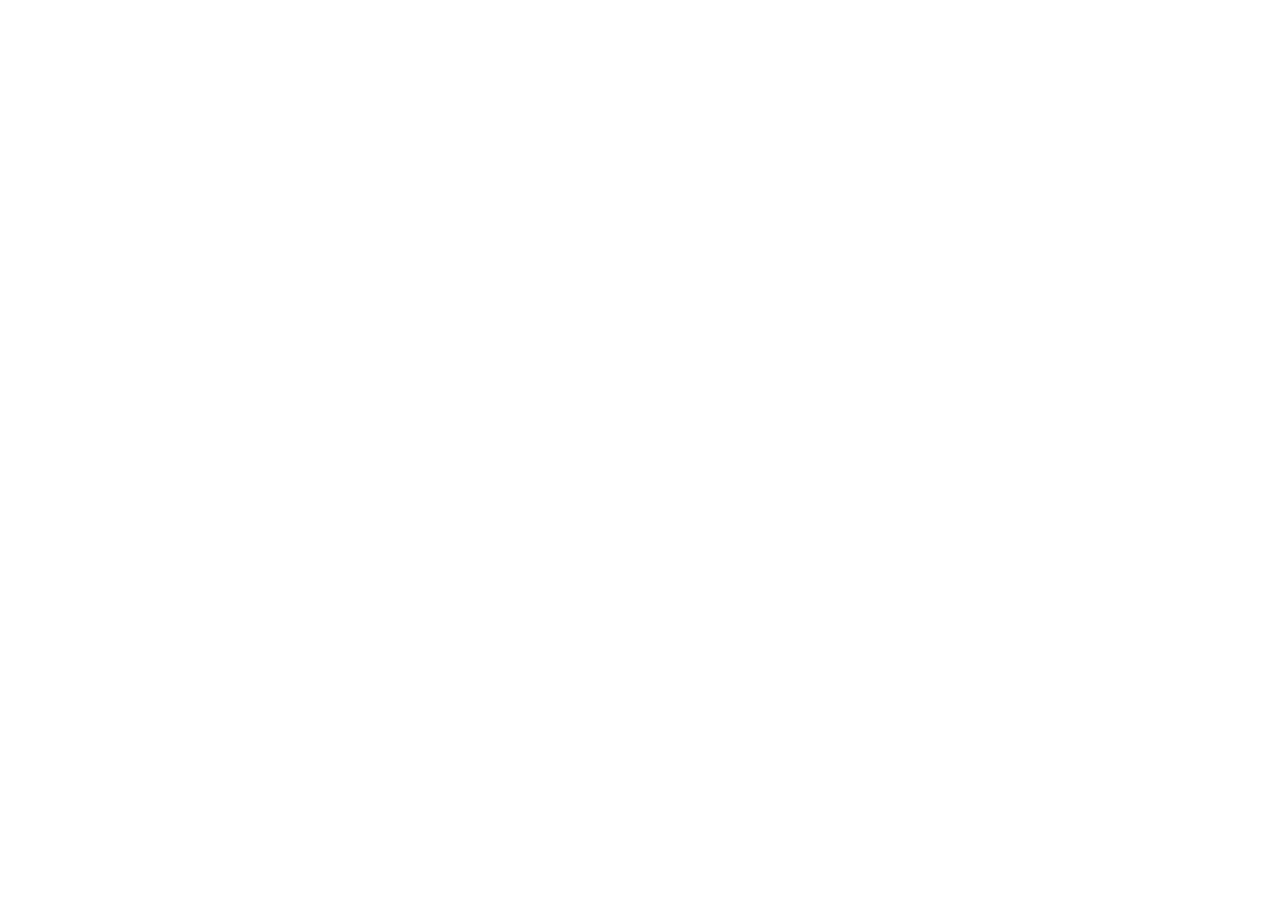
==== admin/index.html @ d97b5d8c "Create index.html" ====
<!DOCTYPE html>
<html>
  <head>
    <meta charset="utf-8" />
    <meta name="viewport" content="width=device-width, initial-scale=1.0" />
    <title>Store Admin Dashboard</title>
    <script src="https://identity.netlify.com/v1/netlify-identity-widget.js"></script>
  </head>
  <body>
    <script src="https://unpkg.com/decap-cms@^3.0.0/dist/decap-cms.js"></script>
  </body>
</html>
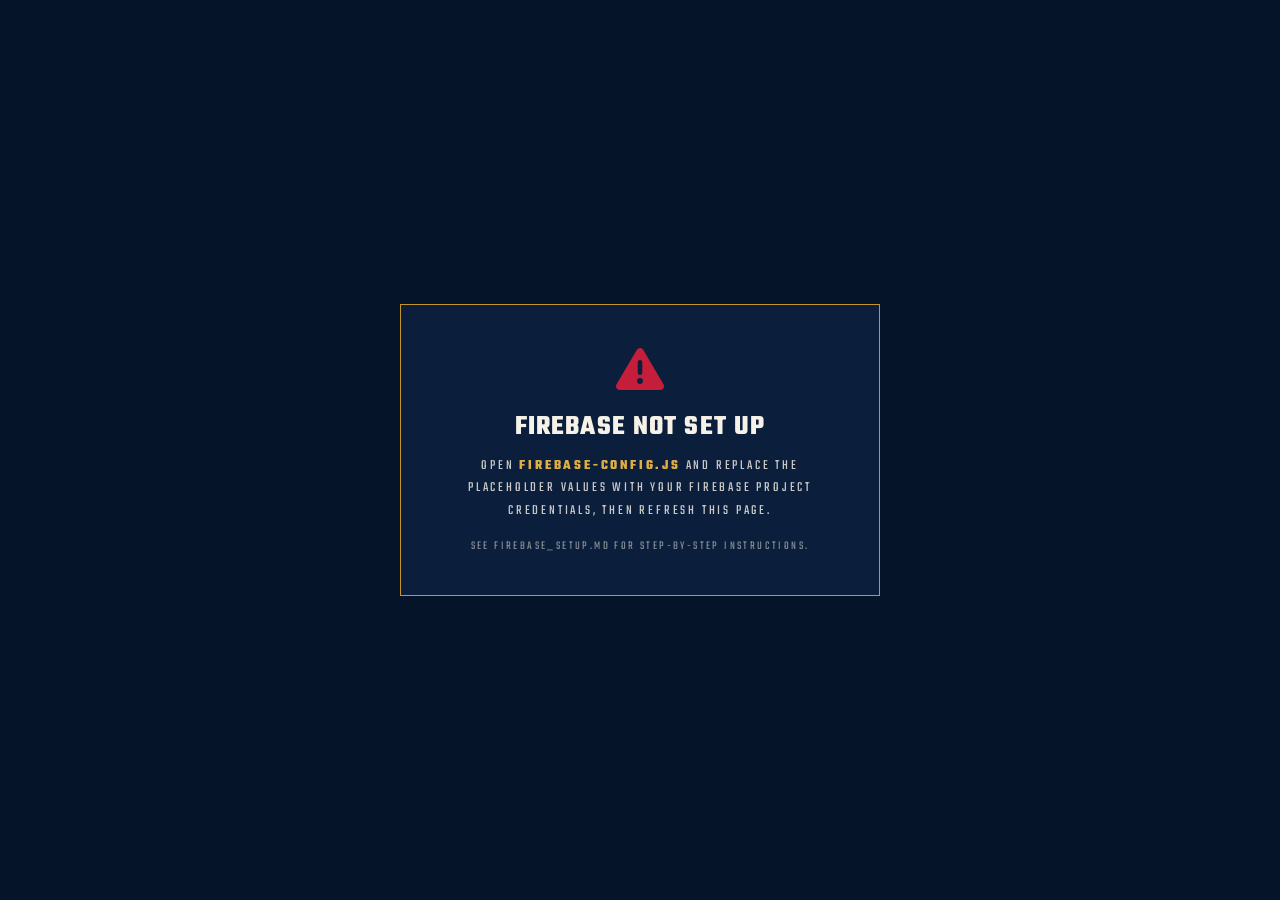
==== commit e3967bd3: "Update index.html updated with firestore admin pannel" ====
--- a/admin/index.html
+++ b/admin/index.html
@@ -1,12 +1,939 @@
 <!DOCTYPE html>
-<html>
-  <head>
-    <meta charset="utf-8" />
-    <meta name="viewport" content="width=device-width, initial-scale=1.0" />
-    <title>Store Admin Dashboard</title>
-    <script src="https://identity.netlify.com/v1/netlify-identity-widget.js"></script>
-  </head>
-  <body>
-    <script src="https://unpkg.com/decap-cms@^3.0.0/dist/decap-cms.js"></script>
-  </body>
+<html lang="en">
+<head>
+  <meta charset="UTF-8">
+  <meta name="viewport" content="width=device-width, initial-scale=1.0">
+  <title>Dyed For America — Admin</title>
+  <link href="https://fonts.googleapis.com/css2?family=Teko:wght@600;700&family=DM+Sans:wght@400;500;700&display=swap" rel="stylesheet">
+  <link rel="stylesheet" href="https://cdnjs.cloudflare.com/ajax/libs/font-awesome/6.5.1/css/all.min.css">
+  <style>
+    /* ── Reset & Tokens ─────────────────────────────────────── */
+    *, *::before, *::after { box-sizing: border-box; margin: 0; padding: 0; }
+    :root {
+      --navy:    #0B1F3D;
+      --navy-d:  #061429;
+      --red:     #C41E3A;
+      --gold:    #C8922A;
+      --gold-l:  #E0AE45;
+      --cream:   #F7F2E8;
+      --bg:      #EDEAE2;
+      --white:   #FFFFFF;
+      --border:  #D9D3C8;
+      --muted:   #6B7280;
+      --success: #16A34A;
+      --ease:    cubic-bezier(0.22,1,0.36,1);
+      --radius:  6px;
+      --shadow:  0 4px 20px rgba(11,31,61,0.12);
+    }
+    body {
+      font-family: 'DM Sans', sans-serif;
+      background: var(--bg);
+      color: var(--navy);
+      min-height: 100vh;
+      -webkit-font-smoothing: antialiased;
+    }
+    h1,h2,h3 { font-family: 'Teko', sans-serif; font-weight: 700; text-transform: uppercase; letter-spacing: 0.04em; line-height: 1; }
+    input, textarea, select, button { font-family: inherit; }
+    img { display: block; max-width: 100%; }
+    a { color: inherit; text-decoration: none; }
+ 
+    /* ── Utilities ───────────────────────────────────────────── */
+    .hidden { display: none !important; }
+    .visually-hidden { position: absolute; width: 1px; height: 1px; overflow: hidden; clip: rect(0,0,0,0); }
+ 
+    /* ── Loading Overlay ─────────────────────────────────────── */
+    #loading-overlay {
+      position: fixed; inset: 0; background: var(--navy-d);
+      display: flex; flex-direction: column; align-items: center; justify-content: center;
+      gap: 20px; z-index: 9999; transition: opacity 0.4s ease;
+    }
+    #loading-overlay.fade-out { opacity: 0; pointer-events: none; }
+    .spinner {
+      width: 44px; height: 44px; border: 3px solid rgba(200,146,42,0.3);
+      border-top-color: var(--gold); border-radius: 50%;
+      animation: spin 0.8s linear infinite;
+    }
+    @keyframes spin { to { transform: rotate(360deg); } }
+    #loading-overlay p { color: var(--gold); font-family: 'Teko', sans-serif; font-size: 18px; letter-spacing: 0.2em; text-transform: uppercase; }
+ 
+    /* ── Login Screen ────────────────────────────────────────── */
+    #login-screen {
+      min-height: 100vh; display: flex; align-items: center; justify-content: center;
+      background: var(--navy-d); padding: 24px;
+    }
+    .login-box {
+      width: 100%; max-width: 420px;
+      background: var(--navy); border: 1px solid rgba(200,146,42,0.25);
+      padding: 48px 40px; box-shadow: var(--shadow);
+    }
+    .login-logo {
+      width: 80px; height: 80px; border-radius: 50%; background: var(--cream);
+      border: 2px solid var(--gold); overflow: hidden; margin: 0 auto 24px;
+    }
+    .login-logo img { width: 100%; height: 100%; object-fit: cover; }
+    .login-box h1 { font-size: 32px; color: var(--cream); text-align: center; margin-bottom: 8px; }
+    .login-box p.subtitle { font-size: 13px; color: var(--gold-l); text-align: center; letter-spacing: 0.16em; text-transform: uppercase; margin-bottom: 36px; font-family: 'Teko', sans-serif; }
+    .login-field { margin-bottom: 18px; }
+    .login-field label { display: block; font-size: 11px; font-weight: 700; letter-spacing: 0.22em; text-transform: uppercase; color: var(--gold-l); margin-bottom: 8px; }
+    .login-field input {
+      width: 100%; padding: 13px 15px; background: rgba(247,242,232,0.05);
+      border: 1px solid rgba(200,146,42,0.25); color: var(--cream);
+      font-size: 15px; transition: border-color 0.2s;
+    }
+    .login-field input:focus { outline: none; border-color: var(--gold); background: rgba(247,242,232,0.08); }
+    .login-field input::placeholder { color: rgba(247,242,232,0.35); }
+    #login-error {
+      background: rgba(196,30,58,0.15); border: 1px solid var(--red);
+      color: #fca5a5; padding: 10px 14px; font-size: 13px;
+      margin-bottom: 18px; display: none;
+    }
+    .btn-login {
+      width: 100%; padding: 15px; background: var(--red); color: var(--cream);
+      font-family: 'Teko', sans-serif; font-size: 18px; font-weight: 700;
+      letter-spacing: 0.2em; text-transform: uppercase; border: none; cursor: pointer;
+      transition: background 0.2s var(--ease); display: flex; align-items: center; justify-content: center; gap: 10px;
+    }
+    .btn-login:hover { background: var(--gold); color: var(--navy); }
+    .btn-login:disabled { background: var(--muted); cursor: not-allowed; }
+ 
+    /* ── Admin Header ────────────────────────────────────────── */
+    .admin-header {
+      position: sticky; top: 0; z-index: 100;
+      background: var(--navy); border-bottom: 2px solid var(--gold);
+      padding: 0 24px; height: 64px;
+      display: flex; align-items: center; justify-content: space-between;
+      box-shadow: 0 2px 16px rgba(0,0,0,0.25);
+    }
+    .header-brand { display: flex; align-items: center; gap: 14px; }
+    .header-logo { width: 40px; height: 40px; border-radius: 50%; background: var(--cream); border: 1px solid var(--gold); overflow: hidden; flex-shrink: 0; }
+    .header-logo img { width: 100%; height: 100%; object-fit: cover; }
+    .header-wordmark { font-family: 'Teko', sans-serif; font-size: 20px; color: var(--cream); line-height: 1; }
+    .header-wordmark .gold { color: var(--gold); }
+    .header-badge { font-size: 10px; color: var(--gold-l); letter-spacing: 0.2em; text-transform: uppercase; margin-top: 3px; }
+    .header-right { display: flex; align-items: center; gap: 16px; }
+    #user-email { font-size: 13px; color: rgba(247,242,232,0.6); display: none; }
+    @media(min-width:600px) { #user-email { display: block; } }
+    .btn-logout {
+      padding: 8px 16px; background: transparent; border: 1px solid rgba(200,146,42,0.4);
+      color: var(--gold); font-family: 'Teko', sans-serif; font-size: 14px;
+      letter-spacing: 0.14em; text-transform: uppercase; cursor: pointer; display: flex; align-items: center; gap: 8px;
+      transition: all 0.2s;
+    }
+    .btn-logout:hover { background: rgba(200,146,42,0.12); border-color: var(--gold); }
+ 
+    /* ── Main Layout ─────────────────────────────────────────── */
+    .admin-main {
+      max-width: 1400px; margin: 0 auto; padding: 28px 20px;
+      display: grid; grid-template-columns: 420px 1fr; gap: 24px; align-items: start;
+    }
+    @media(max-width:1000px) { .admin-main { grid-template-columns: 1fr; } }
+ 
+    /* ── Panel (shared card style) ───────────────────────────── */
+    .panel {
+      background: var(--white); border: 1px solid var(--border);
+      box-shadow: var(--shadow);
+    }
+    .panel-header {
+      padding: 20px 24px 16px; border-bottom: 1px solid var(--border);
+      display: flex; align-items: center; justify-content: space-between; gap: 12px;
+    }
+    .panel-header h2 { font-size: 22px; color: var(--navy); }
+    .panel-body { padding: 24px; }
+ 
+    /* ── Image Upload Zone ───────────────────────────────────── */
+    .upload-zone {
+      border: 2px dashed var(--border); background: var(--bg);
+      position: relative; cursor: pointer; margin-bottom: 20px;
+      transition: border-color 0.2s, background 0.2s; min-height: 180px;
+      display: flex; align-items: center; justify-content: center;
+      overflow: hidden;
+    }
+    .upload-zone:hover, .upload-zone.dragover { border-color: var(--gold); background: rgba(200,146,42,0.04); }
+    .upload-zone.has-image { border-style: solid; border-color: var(--gold); min-height: 220px; }
+    #img-input { position: absolute; inset: 0; opacity: 0; cursor: pointer; width: 100%; height: 100%; }
+    .upload-prompt { text-align: center; padding: 32px 20px; pointer-events: none; }
+    .upload-prompt i { font-size: 36px; color: var(--gold); margin-bottom: 12px; display: block; }
+    .upload-prompt .up-title { font-family: 'Teko', sans-serif; font-size: 18px; color: var(--navy); letter-spacing: 0.08em; text-transform: uppercase; margin-bottom: 6px; }
+    .upload-prompt .up-sub { font-size: 12px; color: var(--muted); }
+    #img-preview { width: 100%; height: 220px; object-fit: cover; display: none; }
+    .img-overlay {
+      position: absolute; bottom: 0; left: 0; right: 0;
+      background: rgba(11,31,61,0.75); color: var(--cream);
+      font-size: 12px; letter-spacing: 0.12em; text-transform: uppercase;
+      padding: 8px; text-align: center; display: none;
+      font-family: 'Teko', sans-serif;
+    }
+    .upload-zone.has-image .img-overlay { display: block; }
+ 
+    /* ── Product Form ────────────────────────────────────────── */
+    .form-grid { display: grid; grid-template-columns: 1fr 1fr; gap: 14px; margin-bottom: 14px; }
+    @media(max-width:480px) { .form-grid { grid-template-columns: 1fr; } }
+    .fg { display: flex; flex-direction: column; gap: 6px; margin-bottom: 14px; }
+    .fg:last-child { margin-bottom: 0; }
+    .form-grid .fg { margin-bottom: 0; }
+    .fg label {
+      font-size: 11px; font-weight: 700; letter-spacing: 0.22em;
+      text-transform: uppercase; color: var(--navy); opacity: 0.7;
+    }
+    .fg input, .fg textarea, .fg select {
+      padding: 10px 12px; border: 1px solid var(--border); background: var(--white);
+      color: var(--navy); font-size: 14px; border-radius: var(--radius);
+      transition: border-color 0.2s, box-shadow 0.2s; width: 100%;
+    }
+    .fg input:focus, .fg textarea:focus, .fg select:focus {
+      outline: none; border-color: var(--gold); box-shadow: 0 0 0 3px rgba(200,146,42,0.12);
+    }
+    .fg textarea { resize: vertical; min-height: 80px; }
+    .fg .hint { font-size: 11px; color: var(--muted); margin-top: 3px; }
+ 
+    /* Status Toggle */
+    .status-row { display: flex; gap: 10px; }
+    .status-btn {
+      flex: 1; padding: 10px 8px; border: 2px solid var(--border); background: var(--white);
+      font-family: 'Teko', sans-serif; font-size: 15px; font-weight: 700;
+      letter-spacing: 0.12em; text-transform: uppercase; cursor: pointer;
+      transition: all 0.2s; border-radius: var(--radius); color: var(--muted);
+    }
+    .status-btn.active[data-val="available"] { background: var(--success); border-color: var(--success); color: #fff; }
+    .status-btn.active[data-val="sold_out"]  { background: var(--red);     border-color: var(--red);     color: #fff; }
+ 
+    /* Form Actions */
+    .form-actions { display: flex; gap: 12px; margin-top: 20px; }
+    .btn-primary {
+      flex: 1; padding: 13px 20px; background: var(--red); color: var(--cream);
+      font-family: 'Teko', sans-serif; font-size: 17px; font-weight: 700;
+      letter-spacing: 0.18em; text-transform: uppercase; border: none; cursor: pointer;
+      transition: background 0.2s var(--ease); display: flex; align-items: center; justify-content: center; gap: 10px;
+      border-radius: var(--radius);
+    }
+    .btn-primary:hover:not(:disabled) { background: var(--navy); }
+    .btn-primary:disabled { background: var(--muted); cursor: not-allowed; }
+    .btn-secondary {
+      padding: 13px 20px; background: transparent; border: 2px solid var(--border);
+      color: var(--navy); font-family: 'Teko', sans-serif; font-size: 17px; font-weight: 700;
+      letter-spacing: 0.14em; text-transform: uppercase; cursor: pointer;
+      transition: all 0.2s; border-radius: var(--radius);
+    }
+    .btn-secondary:hover { border-color: var(--navy); background: var(--bg); }
+    .upload-progress {
+      height: 3px; background: var(--border); margin-top: -20px; margin-bottom: 20px; display: none;
+    }
+    .upload-progress-bar { height: 100%; width: 0; background: var(--gold); transition: width 0.3s ease; }
+ 
+    /* ── Inventory Panel ─────────────────────────────────────── */
+    .count-badge {
+      background: var(--navy); color: var(--gold); padding: 4px 12px;
+      font-family: 'Teko', sans-serif; font-size: 14px; letter-spacing: 0.14em;
+      text-transform: uppercase; border-radius: 20px; white-space: nowrap;
+    }
+    .inventory-search {
+      padding: 16px 20px; border-bottom: 1px solid var(--border);
+    }
+    .inventory-search input {
+      width: 100%; padding: 9px 14px 9px 36px; border: 1px solid var(--border);
+      background: var(--bg); font-size: 14px; border-radius: var(--radius);
+      background-image: url("data:image/svg+xml,%3Csvg xmlns='http://www.w3.org/2000/svg' width='14' height='14' viewBox='0 0 24 24' fill='none' stroke='%236B7280' stroke-width='2'%3E%3Ccircle cx='11' cy='11' r='8'%3E%3C/circle%3E%3Cpath d='m21 21-4.35-4.35'%3E%3C/path%3E%3C/svg%3E");
+      background-repeat: no-repeat; background-position: 12px center;
+    }
+    .inventory-search input:focus { outline: none; border-color: var(--gold); }
+ 
+    /* Product list items */
+    #product-list { max-height: calc(100vh - 200px); overflow-y: auto; }
+    .inv-empty { padding: 40px 24px; text-align: center; color: var(--muted); font-size: 14px; }
+    .inv-item {
+      display: grid; grid-template-columns: 70px 1fr auto;
+      gap: 14px; align-items: center;
+      padding: 14px 20px; border-bottom: 1px solid var(--border);
+      transition: background 0.15s;
+    }
+    .inv-item:last-child { border-bottom: none; }
+    .inv-item:hover { background: var(--bg); }
+    .inv-thumb {
+      width: 70px; height: 70px; object-fit: cover;
+      border: 1px solid var(--border); border-radius: 4px; background: var(--bg);
+    }
+    .inv-info {}
+    .inv-name { font-family: 'Teko', sans-serif; font-size: 17px; color: var(--navy); line-height: 1; margin-bottom: 4px; text-transform: uppercase; }
+    .inv-meta { display: flex; gap: 8px; align-items: center; flex-wrap: wrap; margin-top: 4px; }
+    .inv-price { font-weight: 700; font-size: 14px; color: var(--navy); }
+    .badge {
+      font-size: 10px; font-weight: 700; letter-spacing: 0.14em;
+      text-transform: uppercase; padding: 2px 8px; border-radius: 20px;
+    }
+    .badge-cat  { background: rgba(11,31,61,0.08); color: var(--navy); }
+    .badge-avail{ background: rgba(22,163,74,0.12); color: var(--success); }
+    .badge-sold { background: rgba(196,30,58,0.12); color: var(--red); }
+    .badge-size { background: rgba(200,146,42,0.15); color: #92621a; }
+    .inv-actions { display: flex; flex-direction: column; gap: 8px; }
+    .btn-edit, .btn-delete {
+      padding: 7px 14px; font-family: 'Teko', sans-serif; font-size: 13px;
+      font-weight: 700; letter-spacing: 0.12em; text-transform: uppercase;
+      cursor: pointer; border-radius: 4px; border: none; transition: all 0.2s;
+      white-space: nowrap;
+    }
+    .btn-edit   { background: var(--navy); color: var(--cream); }
+    .btn-edit:hover   { background: var(--gold); color: var(--navy); }
+    .btn-delete { background: transparent; border: 1px solid var(--border); color: var(--muted); }
+    .btn-delete:hover { background: var(--red); border-color: var(--red); color: #fff; }
+ 
+    /* ── Toast ───────────────────────────────────────────────── */
+    #toast {
+      position: fixed; bottom: 28px; right: 28px; z-index: 9998;
+      background: var(--navy); color: var(--cream);
+      padding: 16px 20px; border-left: 4px solid var(--gold);
+      box-shadow: 0 8px 32px rgba(0,0,0,0.3);
+      display: flex; align-items: center; gap: 14px; max-width: 360px;
+      transform: translateX(120%); transition: transform 0.4s var(--ease);
+    }
+    #toast.show { transform: translateX(0); }
+    #toast.success { border-color: var(--success); }
+    #toast.error   { border-color: var(--red); }
+    #toast i { font-size: 18px; flex-shrink: 0; }
+    #toast.success i { color: var(--success); }
+    #toast.error   i { color: var(--red); }
+    #toast p { font-size: 13px; line-height: 1.4; }
+ 
+    /* ── Confirm Dialog ──────────────────────────────────────── */
+    #confirm-overlay {
+      position: fixed; inset: 0; background: rgba(6,20,41,0.7);
+      display: flex; align-items: center; justify-content: center;
+      z-index: 9000; padding: 24px;
+    }
+    .confirm-box {
+      background: var(--white); padding: 36px; max-width: 400px; width: 100%;
+      box-shadow: 0 24px 64px rgba(0,0,0,0.3); text-align: center;
+    }
+    .confirm-box i { font-size: 40px; color: var(--red); margin-bottom: 16px; display: block; }
+    .confirm-box h3 { font-size: 24px; margin-bottom: 10px; }
+    .confirm-box p { font-size: 14px; color: var(--muted); margin-bottom: 28px; line-height: 1.5; }
+    .confirm-btns { display: flex; gap: 12px; justify-content: center; }
+    .btn-confirm-del {
+      padding: 12px 28px; background: var(--red); color: #fff;
+      font-family: 'Teko', sans-serif; font-size: 16px; letter-spacing: 0.14em;
+      text-transform: uppercase; border: none; cursor: pointer; border-radius: 4px;
+    }
+    .btn-confirm-del:hover { background: #a01a30; }
+    .btn-confirm-cancel {
+      padding: 12px 28px; background: transparent; border: 2px solid var(--border);
+      font-family: 'Teko', sans-serif; font-size: 16px; letter-spacing: 0.14em;
+      text-transform: uppercase; cursor: pointer; border-radius: 4px;
+    }
+    .btn-confirm-cancel:hover { border-color: var(--navy); }
+ 
+    /* ── Responsive tweaks ───────────────────────────────────── */
+    @media(max-width:600px) {
+      .admin-header { padding: 0 16px; }
+      .panel-body { padding: 18px; }
+      .inv-item { grid-template-columns: 56px 1fr; }
+      .inv-actions { flex-direction: row; grid-column: 1 / -1; }
+      #toast { bottom: 16px; right: 16px; left: 16px; max-width: none; }
+    }
+  </style>
+</head>
+<body>
+ 
+<!-- ── Loading overlay (shown on first paint) ────────────────── -->
+<div id="loading-overlay">
+  <div class="spinner"></div>
+  <p>Loading Admin…</p>
+</div>
+ 
+<!-- ── Login Screen ───────────────────────────────────────────── -->
+<div id="login-screen" class="hidden">
+  <div class="login-box">
+    <div class="login-logo"><img src="../Logo.png" alt="Logo" onerror="this.style.display='none'"></div>
+    <h1>Admin Login</h1>
+    <p class="subtitle">Dyed For America</p>
+    <div id="login-error"></div>
+    <div class="login-field">
+      <label for="email-in">Email Address</label>
+      <input type="email" id="email-in" autocomplete="username" placeholder="you@example.com">
+    </div>
+    <div class="login-field">
+      <label for="pass-in">Password</label>
+      <input type="password" id="pass-in" autocomplete="current-password" placeholder="••••••••">
+    </div>
+    <button class="btn-login" id="login-btn">
+      <i class="fas fa-lock-open"></i> Sign In
+    </button>
+  </div>
+</div>
+ 
+<!-- ── Dashboard ─────────────────────────────────────────────── -->
+<div id="dashboard" class="hidden">
+ 
+  <header class="admin-header">
+    <div class="header-brand">
+      <div class="header-logo"><img src="../Logo.png" alt="Logo" onerror="this.style.display='none'"></div>
+      <div>
+        <div class="header-wordmark">Dyed <span class="gold">/</span> For <span class="gold">/</span> America</div>
+        <div class="header-badge">Admin Dashboard</div>
+      </div>
+    </div>
+    <div class="header-right">
+      <span id="user-email"></span>
+      <button class="btn-logout" id="logout-btn"><i class="fas fa-sign-out-alt"></i> Sign Out</button>
+    </div>
+  </header>
+ 
+  <main class="admin-main">
+ 
+    <!-- LEFT: Add / Edit form ─────────────────────────────────── -->
+    <div class="panel form-panel">
+      <div class="panel-header">
+        <h2 id="form-title">Add New Product</h2>
+      </div>
+      <div class="panel-body">
+ 
+        <!-- Image Upload -->
+        <div class="upload-zone" id="upload-zone">
+          <input type="file" id="img-input" accept="image/*" aria-label="Upload product photo">
+          <div class="upload-prompt" id="upload-prompt">
+            <i class="fas fa-camera"></i>
+            <div class="up-title">Click to Upload Photo</div>
+            <div class="up-sub">JPG, PNG, WEBP — any size</div>
+          </div>
+          <img id="img-preview" alt="Preview" src="">
+          <div class="img-overlay"><i class="fas fa-sync-alt"></i> Click to Change Photo</div>
+        </div>
+ 
+        <!-- Upload progress -->
+        <div class="upload-progress" id="upload-progress">
+          <div class="upload-progress-bar" id="progress-bar"></div>
+        </div>
+ 
+        <form id="product-form" novalidate>
+          <div class="form-grid">
+            <div class="fg">
+              <label for="f-name">Product Name *</label>
+              <input id="f-name" type="text" placeholder="e.g. Electric Peace Mandala" required>
+            </div>
+            <div class="fg">
+              <label for="f-price">Price ($) *</label>
+              <input id="f-price" type="number" min="0" step="0.01" placeholder="25" required>
+            </div>
+            <div class="fg">
+              <label for="f-size">Size</label>
+              <input id="f-size" type="text" placeholder="S / M / L / XL / OS / Queen">
+            </div>
+            <div class="fg">
+              <label for="f-cat">Category *</label>
+              <select id="f-cat">
+                <option value="shirt">👕 T-Shirt</option>
+                <option value="pants">👖 Pants</option>
+                <option value="hoodie">🧥 Hoodie</option>
+                <option value="tapestry">🎨 Tapestry</option>
+                <option value="socks">🧦 Socks</option>
+                <option value="bedding">🛏️ Bedding</option>
+              </select>
+            </div>
+          </div>
+ 
+          <div class="fg">
+            <label for="f-desc">Description</label>
+            <textarea id="f-desc" placeholder="Describe this piece — the colors, pattern, feel…"></textarea>
+          </div>
+ 
+          <div class="fg">
+            <label for="f-link">Stripe Checkout Link *</label>
+            <input id="f-link" type="url" placeholder="https://buy.stripe.com/…">
+            <span class="hint">Paste the link from your Stripe payment link dashboard</span>
+          </div>
+ 
+          <div class="fg">
+            <label>Status</label>
+            <div class="status-row">
+              <button type="button" class="status-btn active" data-val="available" id="s-avail">
+                <i class="fas fa-check-circle"></i> Available
+              </button>
+              <button type="button" class="status-btn" data-val="sold_out" id="s-sold">
+                <i class="fas fa-times-circle"></i> Sold Out
+              </button>
+            </div>
+          </div>
+ 
+          <div class="form-actions">
+            <button type="submit" class="btn-primary" id="submit-btn">
+              <i class="fas fa-plus-circle"></i>
+              <span id="submit-label">Add Product</span>
+            </button>
+            <button type="button" class="btn-secondary hidden" id="cancel-btn">Cancel</button>
+          </div>
+ 
+        </form>
+      </div>
+    </div>
+ 
+    <!-- RIGHT: Inventory list ────────────────────────────────── -->
+    <div class="panel inventory-panel">
+      <div class="panel-header">
+        <h2>Current Inventory</h2>
+        <span class="count-badge" id="count-badge">0 items</span>
+      </div>
+      <div class="inventory-search">
+        <input type="search" id="inv-search" placeholder="Search by name or category…">
+      </div>
+      <div id="product-list">
+        <p class="inv-empty"><i class="fas fa-spinner fa-spin"></i> Loading…</p>
+      </div>
+    </div>
+ 
+  </main>
+</div>
+ 
+<!-- ── Delete Confirm Dialog ─────────────────────────────────── -->
+<div id="confirm-overlay" class="hidden">
+  <div class="confirm-box">
+    <i class="fas fa-trash-alt"></i>
+    <h3>Delete This Item?</h3>
+    <p>This permanently removes the product from your store. The photo will also be deleted. This cannot be undone.</p>
+    <div class="confirm-btns">
+      <button class="btn-confirm-del"    id="confirm-yes">Yes, Delete It</button>
+      <button class="btn-confirm-cancel" id="confirm-no">Keep It</button>
+    </div>
+  </div>
+</div>
+ 
+<!-- ── Toast ─────────────────────────────────────────────────── -->
+<div id="toast">
+  <i id="toast-icon"></i>
+  <p id="toast-msg"></p>
+</div>
+ 
+<!-- ── Firebase SDK (compat) ─────────────────────────────────── -->
+<script src="https://www.gstatic.com/firebasejs/10.12.0/firebase-app-compat.js"></script>
+<script src="https://www.gstatic.com/firebasejs/10.12.0/firebase-auth-compat.js"></script>
+<script src="https://www.gstatic.com/firebasejs/10.12.0/firebase-firestore-compat.js"></script>
+<script src="https://www.gstatic.com/firebasejs/10.12.0/firebase-storage-compat.js"></script>
+<script src="../firebase-config.js"></script>
+ 
+<script>
+/* ══════════════════════════════════════════════════════════════
+   Dyed For America — Admin Panel Logic
+   ══════════════════════════════════════════════════════════════ */
+ 
+// ── Guard: check firebase config ────────────────────────────────
+if (!window.firebaseReady || !window.auth) {
+  document.getElementById("loading-overlay").innerHTML = `
+    <div style="max-width:480px;padding:40px;background:#0B1F3D;border:1px solid #C8922A;text-align:center;color:#F7F2E8">
+      <i class="fas fa-exclamation-triangle" style="font-size:48px;color:#C41E3A;margin-bottom:20px;display:block"></i>
+      <h2 style="font-family:Teko,sans-serif;font-size:28px;margin-bottom:14px;text-transform:uppercase">Firebase Not Set Up</h2>
+      <p style="font-size:14px;line-height:1.6;color:rgba(247,242,232,.8)">
+        Open <strong style="color:#E0AE45">firebase-config.js</strong> and replace the placeholder values with your Firebase project credentials, then refresh this page.
+      </p>
+      <p style="margin-top:16px;font-size:12px;color:rgba(247,242,232,.5)">See FIREBASE_SETUP.md for step-by-step instructions.</p>
+    </div>`;
+}
+ 
+// ── State ────────────────────────────────────────────────────────
+let editingId        = null;   // Firestore doc ID when editing
+let editingImgUrl    = null;   // existing img URL when editing
+let selectedFile     = null;   // File object for new upload
+let selectedStatus   = "available";
+let allInventory     = [];     // full unfiltered product list
+let deleteTarget     = null;   // { id, imgUrl } waiting for confirm
+ 
+const db      = window.db;
+const auth    = window.auth;
+const storage = window.storage;
+ 
+// ── DOM refs ─────────────────────────────────────────────────────
+const $ = id => document.getElementById(id);
+const loginScreen   = $("login-screen");
+const dashboard     = $("dashboard");
+const loadingOl     = $("loading-overlay");
+ 
+const emailIn       = $("email-in");
+const passIn        = $("pass-in");
+const loginBtn      = $("login-btn");
+const loginError    = $("login-error");
+ 
+const formTitle     = $("form-title");
+const productForm   = $("product-form");
+const submitBtn     = $("submit-btn");
+const submitLabel   = $("submit-label");
+const cancelBtn     = $("cancel-btn");
+ 
+const uploadZone    = $("upload-zone");
+const imgInput      = $("img-input");
+const imgPreview    = $("img-preview");
+const uploadPrompt  = $("upload-prompt");
+const uploadProgress= $("upload-progress");
+const progressBar   = $("progress-bar");
+ 
+const productList   = $("product-list");
+const countBadge    = $("count-badge");
+const invSearch     = $("inv-search");
+ 
+const confirmOverlay= $("confirm-overlay");
+const confirmYes    = $("confirm-yes");
+const confirmNo     = $("confirm-no");
+ 
+const toast         = $("toast");
+const toastIcon     = $("toast-icon");
+const toastMsg      = $("toast-msg");
+ 
+// ── Toast ────────────────────────────────────────────────────────
+let toastTimer;
+function showToast(msg, type = "success") {
+  toastMsg.textContent = msg;
+  toastIcon.className  = type === "success" ? "fas fa-check-circle" : "fas fa-exclamation-circle";
+  toast.className      = `show ${type}`;
+  clearTimeout(toastTimer);
+  toastTimer = setTimeout(() => { toast.className = ""; }, 3800);
+}
+ 
+// ── Auth ─────────────────────────────────────────────────────────
+auth.onAuthStateChanged(user => {
+  // Hide loading overlay
+  loadingOl.classList.add("fade-out");
+  setTimeout(() => loadingOl.classList.add("hidden"), 500);
+ 
+  if (user) {
+    loginScreen.classList.add("hidden");
+    dashboard.classList.remove("hidden");
+    $("user-email").textContent = user.email;
+    loadInventory();
+  } else {
+    loginScreen.classList.remove("hidden");
+    dashboard.classList.add("hidden");
+  }
+});
+ 
+loginBtn.addEventListener("click", async () => {
+  const email = emailIn.value.trim();
+  const pass  = passIn.value;
+  if (!email || !pass) { showLoginError("Please enter your email and password."); return; }
+ 
+  loginBtn.disabled = true;
+  loginBtn.innerHTML = '<i class="fas fa-spinner fa-spin"></i> Signing in…';
+  loginError.style.display = "none";
+ 
+  try {
+    await auth.signInWithEmailAndPassword(email, pass);
+  } catch (err) {
+    showLoginError(friendlyAuthError(err.code));
+    loginBtn.disabled = false;
+    loginBtn.innerHTML = '<i class="fas fa-lock-open"></i> Sign In';
+  }
+});
+ 
+passIn.addEventListener("keydown", e => { if (e.key === "Enter") loginBtn.click(); });
+ 
+$("logout-btn").addEventListener("click", () => auth.signOut());
+ 
+function showLoginError(msg) {
+  loginError.textContent = msg;
+  loginError.style.display = "block";
+}
+function friendlyAuthError(code) {
+  const map = {
+    "auth/user-not-found":    "No account found with that email.",
+    "auth/wrong-password":    "Incorrect password. Please try again.",
+    "auth/invalid-email":     "Please enter a valid email address.",
+    "auth/too-many-requests": "Too many failed attempts. Try again later.",
+    "auth/invalid-credential":"Email or password is incorrect.",
+  };
+  return map[code] || "Sign-in failed. Please check your credentials.";
+}
+ 
+// ── Image Upload Zone ────────────────────────────────────────────
+uploadZone.addEventListener("dragover", e => { e.preventDefault(); uploadZone.classList.add("dragover"); });
+uploadZone.addEventListener("dragleave", () => uploadZone.classList.remove("dragover"));
+uploadZone.addEventListener("drop", e => {
+  e.preventDefault();
+  uploadZone.classList.remove("dragover");
+  const file = e.dataTransfer.files[0];
+  if (file && file.type.startsWith("image/")) handleFileSelected(file);
+});
+imgInput.addEventListener("change", () => {
+  if (imgInput.files[0]) handleFileSelected(imgInput.files[0]);
+});
+ 
+function handleFileSelected(file) {
+  selectedFile = file;
+  const reader = new FileReader();
+  reader.onload = e => showPreview(e.target.result);
+  reader.readAsDataURL(file);
+}
+function showPreview(src) {
+  imgPreview.src = src;
+  imgPreview.style.display = "block";
+  uploadPrompt.style.display = "none";
+  uploadZone.classList.add("has-image");
+}
+function clearPreview() {
+  imgPreview.src = "";
+  imgPreview.style.display = "none";
+  uploadPrompt.style.display = "block";
+  uploadZone.classList.remove("has-image");
+  imgInput.value = "";
+  selectedFile = null;
+}
+ 
+// ── Status Buttons ───────────────────────────────────────────────
+[$("s-avail"), $("s-sold")].forEach(btn => {
+  btn.addEventListener("click", () => {
+    [$("s-avail"), $("s-sold")].forEach(b => b.classList.remove("active"));
+    btn.classList.add("active");
+    selectedStatus = btn.dataset.val;
+  });
+});
+function setStatus(val) {
+  selectedStatus = val;
+  [$("s-avail"), $("s-sold")].forEach(b => {
+    b.classList.toggle("active", b.dataset.val === val);
+  });
+}
+ 
+// ── Form: submit ─────────────────────────────────────────────────
+productForm.addEventListener("submit", async e => {
+  e.preventDefault();
+ 
+  const name  = $("f-name").value.trim();
+  const price = $("f-price").value.trim();
+  const link  = $("f-link").value.trim();
+  const cat   = $("f-cat").value;
+ 
+  if (!name)  { showToast("Please enter a product name.", "error"); return; }
+  if (!price) { showToast("Please enter a price.", "error"); return; }
+  if (!link)  { showToast("Please paste a Stripe checkout link.", "error"); return; }
+  if (!selectedFile && !editingImgUrl) { showToast("Please upload a product photo.", "error"); return; }
+ 
+  submitBtn.disabled = true;
+  submitLabel.textContent = editingId ? "Saving…" : "Adding…";
+ 
+  try {
+    let imgUrl = editingImgUrl;
+ 
+    // Upload new image if selected
+    if (selectedFile) {
+      imgUrl = await uploadImage(selectedFile);
+    }
+ 
+    const data = {
+      name,
+      price,
+      size:   $("f-size").value.trim() || "OS",
+      cat,
+      desc:   $("f-desc").value.trim(),
+      link,
+      status: selectedStatus,
+      img:    imgUrl,
+    };
+ 
+    if (editingId) {
+      await db.collection("products").doc(editingId).update(data);
+      showToast(`"${name}" updated successfully!`);
+    } else {
+      data.createdAt = firebase.firestore.FieldValue.serverTimestamp();
+      await db.collection("products").add(data);
+      showToast(`"${name}" added to the store!`);
+    }
+ 
+    resetForm();
+    loadInventory();
+ 
+  } catch (err) {
+    console.error(err);
+    showToast("Something went wrong. Check your internet connection.", "error");
+  } finally {
+    submitBtn.disabled = false;
+    submitLabel.textContent = editingId ? "Save Changes" : "Add Product";
+  }
+});
+ 
+// ── Upload image to Firebase Storage ─────────────────────────────
+function uploadImage(file) {
+  return new Promise((resolve, reject) => {
+    const ext  = file.name.split(".").pop();
+    const path = `product-images/${Date.now()}-${Math.random().toString(36).slice(2)}.${ext}`;
+    const ref  = storage.ref(path);
+    const task = ref.put(file);
+ 
+    uploadProgress.style.display = "block";
+ 
+    task.on("state_changed",
+      snap => {
+        const pct = (snap.bytesTransferred / snap.totalBytes) * 100;
+        progressBar.style.width = pct + "%";
+      },
+      err => {
+        uploadProgress.style.display = "none";
+        reject(err);
+      },
+      async () => {
+        uploadProgress.style.display = "none";
+        progressBar.style.width = "0";
+        const url = await task.snapshot.ref.getDownloadURL();
+        resolve(url);
+      }
+    );
+  });
+}
+ 
+// ── Reset form ───────────────────────────────────────────────────
+function resetForm() {
+  editingId     = null;
+  editingImgUrl = null;
+  selectedFile  = null;
+  productForm.reset();
+  clearPreview();
+  setStatus("available");
+  formTitle.textContent      = "Add New Product";
+  submitLabel.textContent    = "Add Product";
+  submitBtn.querySelector("i").className = "fas fa-plus-circle";
+  cancelBtn.classList.add("hidden");
+}
+ 
+cancelBtn.addEventListener("click", resetForm);
+ 
+// ── Load inventory ───────────────────────────────────────────────
+async function loadInventory() {
+  productList.innerHTML = `<p class="inv-empty"><i class="fas fa-spinner fa-spin"></i> Loading…</p>`;
+  try {
+    const snap = await db.collection("products").orderBy("createdAt", "desc").get()
+      .catch(() => db.collection("products").get()); // fallback if index not built
+ 
+    allInventory = snap.docs.map(doc => ({ id: doc.id, ...doc.data() }));
+    renderInventory(allInventory);
+  } catch (err) {
+    productList.innerHTML = `<p class="inv-empty" style="color:var(--red)">
+      <i class="fas fa-exclamation-triangle"></i> Failed to load products. Check your connection.
+    </p>`;
+  }
+}
+ 
+// ── Render inventory list ────────────────────────────────────────
+function renderInventory(items) {
+  countBadge.textContent = `${items.length} item${items.length !== 1 ? "s" : ""}`;
+ 
+  if (items.length === 0) {
+    productList.innerHTML = `<p class="inv-empty">
+      <i class="fas fa-box-open"></i><br>No products yet.<br>Add your first piece above!
+    </p>`;
+    return;
+  }
+ 
+  productList.innerHTML = items.map(p => {
+    const thumb = p.img && p.img.startsWith("http")
+      ? p.img
+      : `../${p.img || ""}`;
+    const isSold = p.status === "sold_out";
+    return `
+      <div class="inv-item" data-id="${p.id}">
+        <img class="inv-thumb" src="${thumb}" alt="${p.name}"
+             onerror="this.src='data:image/svg+xml,%3Csvg xmlns=\\'http://www.w3.org/2000/svg\\' width=\\'70\\' height=\\'70\\'%3E%3Crect width=\\'70\\' height=\\'70\\' fill=\\'%23EDEAE2\\'/%3E%3Ctext x=\\'50%25\\' y=\\'55%25\\' font-size=\\'22\\' text-anchor=\\'middle\\' fill=\\'%23C8922A\\'%3E🎨%3C/text%3E%3C/svg%3E'">
+        <div class="inv-info">
+          <div class="inv-name">${p.name}</div>
+          <div class="inv-meta">
+            <span class="inv-price">$${p.price}</span>
+            <span class="badge badge-cat">${p.cat}</span>
+            ${p.size ? `<span class="badge badge-size">${p.size}</span>` : ""}
+            <span class="badge ${isSold ? "badge-sold" : "badge-avail"}">${isSold ? "Sold Out" : "Available"}</span>
+          </div>
+        </div>
+        <div class="inv-actions">
+          <button class="btn-edit"   onclick="startEdit('${p.id}')">Edit</button>
+          <button class="btn-delete" onclick="confirmDelete('${p.id}', '${(p.img || "").replace(/'/g,"\\'")}')">Delete</button>
+        </div>
+      </div>`;
+  }).join("");
+}
+ 
+// ── Search/filter ────────────────────────────────────────────────
+invSearch.addEventListener("input", () => {
+  const q = invSearch.value.toLowerCase().trim();
+  const filtered = q
+    ? allInventory.filter(p =>
+        p.name.toLowerCase().includes(q) ||
+        p.cat.toLowerCase().includes(q) ||
+        (p.desc || "").toLowerCase().includes(q)
+      )
+    : allInventory;
+  renderInventory(filtered);
+});
+ 
+// ── Edit ─────────────────────────────────────────────────────────
+async function startEdit(id) {
+  // Scroll form into view on mobile
+  document.querySelector(".form-panel").scrollIntoView({ behavior: "smooth", block: "start" });
+ 
+  // Find in local cache
+  const p = allInventory.find(x => x.id === id);
+  if (!p) { showToast("Product not found.", "error"); return; }
+ 
+  editingId     = id;
+  editingImgUrl = p.img;
+  selectedFile  = null;
+ 
+  // Populate fields
+  $("f-name").value  = p.name  || "";
+  $("f-price").value = p.price || "";
+  $("f-size").value  = p.size  || "";
+  $("f-cat").value   = p.cat   || "shirt";
+  $("f-desc").value  = p.desc  || "";
+  $("f-link").value  = p.link  || "";
+  setStatus(p.status || "available");
+ 
+  // Show existing image preview
+  if (p.img) {
+    const src = p.img.startsWith("http") ? p.img : `../${p.img}`;
+    showPreview(src);
+  } else {
+    clearPreview();
+  }
+ 
+  formTitle.textContent   = "Edit Product";
+  submitLabel.textContent = "Save Changes";
+  submitBtn.querySelector("i").className = "fas fa-save";
+  cancelBtn.classList.remove("hidden");
+}
+window.startEdit = startEdit; // expose for inline onclick
+ 
+// ── Delete ───────────────────────────────────────────────────────
+function confirmDelete(id, imgUrl) {
+  deleteTarget = { id, imgUrl };
+  confirmOverlay.classList.remove("hidden");
+}
+window.confirmDelete = confirmDelete;
+ 
+confirmYes.addEventListener("click", async () => {
+  if (!deleteTarget) return;
+  confirmOverlay.classList.add("hidden");
+ 
+  const { id, imgUrl } = deleteTarget;
+  deleteTarget = null;
+ 
+  try {
+    await db.collection("products").doc(id).delete();
+ 
+    // Delete image from Storage if it's a Firebase URL
+    if (imgUrl && imgUrl.includes("firebasestorage.googleapis.com")) {
+      try { await storage.refFromURL(imgUrl).delete(); } catch (_) { /* ignore */ }
+    }
+ 
+    showToast("Product deleted.", "success");
+    if (editingId === id) resetForm();
+    loadInventory();
+  } catch (err) {
+    showToast("Delete failed. Please try again.", "error");
+  }
+});
+ 
+confirmNo.addEventListener("click", () => {
+  confirmOverlay.classList.add("hidden");
+  deleteTarget = null;
+});
+ 
+// Close confirm on overlay click
+confirmOverlay.addEventListener("click", e => {
+  if (e.target === confirmOverlay) {
+    confirmOverlay.classList.add("hidden");
+    deleteTarget = null;
+  }
+});
+</script>
+</body>
 </html>
+ 
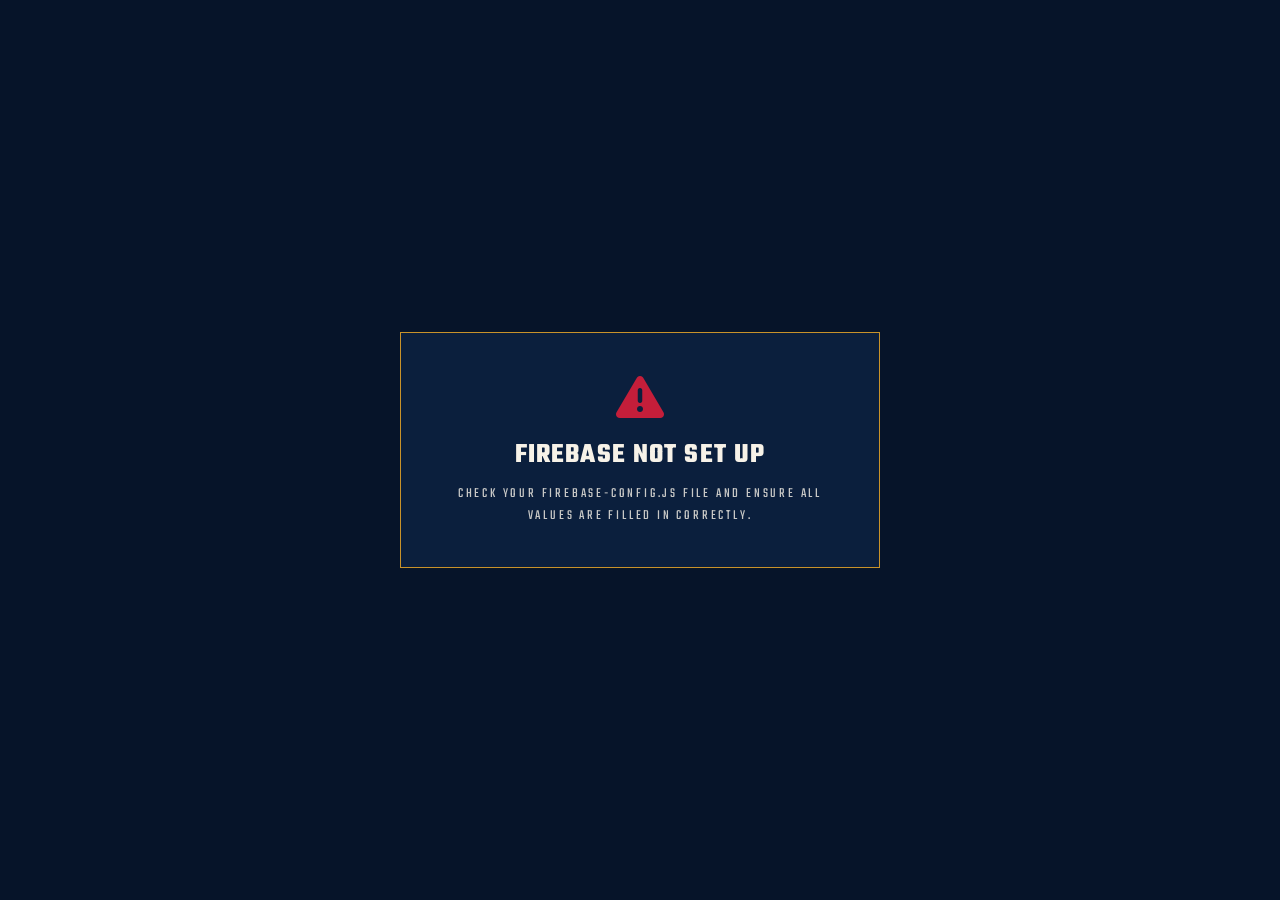
==== commit b211824b: "Update index.html updated admin file with url upload" ====
--- a/admin/index.html
+++ b/admin/index.html
@@ -39,7 +39,6 @@
  
     /* ── Utilities ───────────────────────────────────────────── */
     .hidden { display: none !important; }
-    .visually-hidden { position: absolute; width: 1px; height: 1px; overflow: hidden; clip: rect(0,0,0,0); }
  
     /* ── Loading Overlay ─────────────────────────────────────── */
     #loading-overlay {
@@ -128,7 +127,7 @@
     }
     @media(max-width:1000px) { .admin-main { grid-template-columns: 1fr; } }
  
-    /* ── Panel (shared card style) ───────────────────────────── */
+    /* ── Panel ───────────────────────────────────────────────── */
     .panel {
       background: var(--white); border: 1px solid var(--border);
       box-shadow: var(--shadow);
@@ -164,6 +163,10 @@
       font-family: 'Teko', sans-serif;
     }
     .upload-zone.has-image .img-overlay { display: block; }
+    .upload-progress {
+      height: 3px; background: var(--border); margin-top: -20px; margin-bottom: 20px; display: none;
+    }
+    .upload-progress-bar { height: 100%; width: 0; background: var(--gold); transition: width 0.3s ease; }
  
     /* ── Product Form ────────────────────────────────────────── */
     .form-grid { display: grid; grid-template-columns: 1fr 1fr; gap: 14px; margin-bottom: 14px; }
@@ -215,10 +218,6 @@
       transition: all 0.2s; border-radius: var(--radius);
     }
     .btn-secondary:hover { border-color: var(--navy); background: var(--bg); }
-    .upload-progress {
-      height: 3px; background: var(--border); margin-top: -20px; margin-bottom: 20px; display: none;
-    }
-    .upload-progress-bar { height: 100%; width: 0; background: var(--gold); transition: width 0.3s ease; }
  
     /* ── Inventory Panel ─────────────────────────────────────── */
     .count-badge {
@@ -237,7 +236,6 @@
     }
     .inventory-search input:focus { outline: none; border-color: var(--gold); }
  
-    /* Product list items */
     #product-list { max-height: calc(100vh - 200px); overflow-y: auto; }
     .inv-empty { padding: 40px 24px; text-align: center; color: var(--muted); font-size: 14px; }
     .inv-item {
@@ -252,7 +250,6 @@
       width: 70px; height: 70px; object-fit: cover;
       border: 1px solid var(--border); border-radius: 4px; background: var(--bg);
     }
-    .inv-info {}
     .inv-name { font-family: 'Teko', sans-serif; font-size: 17px; color: var(--navy); line-height: 1; margin-bottom: 4px; text-transform: uppercase; }
     .inv-meta { display: flex; gap: 8px; align-items: center; flex-wrap: wrap; margin-top: 4px; }
     .inv-price { font-weight: 700; font-size: 14px; color: var(--navy); }
@@ -320,7 +317,6 @@
     }
     .btn-confirm-cancel:hover { border-color: var(--navy); }
  
-    /* ── Responsive tweaks ───────────────────────────────────── */
     @media(max-width:600px) {
       .admin-header { padding: 0 16px; }
       .panel-body { padding: 18px; }
@@ -332,7 +328,7 @@
 </head>
 <body>
  
-<!-- ── Loading overlay (shown on first paint) ────────────────── -->
+<!-- ── Loading overlay ────────────────────────────────────────── -->
 <div id="loading-overlay">
   <div class="spinner"></div>
   <p>Loading Admin…</p>
@@ -486,7 +482,7 @@
   <div class="confirm-box">
     <i class="fas fa-trash-alt"></i>
     <h3>Delete This Item?</h3>
-    <p>This permanently removes the product from your store. The photo will also be deleted. This cannot be undone.</p>
+    <p>This permanently removes the product from your store. This cannot be undone.</p>
     <div class="confirm-btns">
       <button class="btn-confirm-del"    id="confirm-yes">Yes, Delete It</button>
       <button class="btn-confirm-cancel" id="confirm-no">Keep It</button>
@@ -504,13 +500,15 @@
 <script src="https://www.gstatic.com/firebasejs/10.12.0/firebase-app-compat.js"></script>
 <script src="https://www.gstatic.com/firebasejs/10.12.0/firebase-auth-compat.js"></script>
 <script src="https://www.gstatic.com/firebasejs/10.12.0/firebase-firestore-compat.js"></script>
-<script src="https://www.gstatic.com/firebasejs/10.12.0/firebase-storage-compat.js"></script>
 <script src="../firebase-config.js"></script>
  
 <script>
 /* ══════════════════════════════════════════════════════════════
-   Dyed For America — Admin Panel Logic
+   Dyed For America — Admin Panel (Cloudinary + Firebase)
    ══════════════════════════════════════════════════════════════ */
+ 
+// ── Cloudinary Config ───────────────────────────────────────────
+const CLOUDINARY_CLOUD_NAME = "df9gozf1a";
  
 // ── Guard: check firebase config ────────────────────────────────
 if (!window.firebaseReady || !window.auth) {
@@ -519,23 +517,21 @@
       <i class="fas fa-exclamation-triangle" style="font-size:48px;color:#C41E3A;margin-bottom:20px;display:block"></i>
       <h2 style="font-family:Teko,sans-serif;font-size:28px;margin-bottom:14px;text-transform:uppercase">Firebase Not Set Up</h2>
       <p style="font-size:14px;line-height:1.6;color:rgba(247,242,232,.8)">
-        Open <strong style="color:#E0AE45">firebase-config.js</strong> and replace the placeholder values with your Firebase project credentials, then refresh this page.
+        Check your firebase-config.js file and ensure all values are filled in correctly.
       </p>
-      <p style="margin-top:16px;font-size:12px;color:rgba(247,242,232,.5)">See FIREBASE_SETUP.md for step-by-step instructions.</p>
     </div>`;
 }
  
 // ── State ────────────────────────────────────────────────────────
-let editingId        = null;   // Firestore doc ID when editing
-let editingImgUrl    = null;   // existing img URL when editing
-let selectedFile     = null;   // File object for new upload
+let editingId        = null;
+let editingImgUrl    = null;
+let selectedFile     = null;
 let selectedStatus   = "available";
-let allInventory     = [];     // full unfiltered product list
-let deleteTarget     = null;   // { id, imgUrl } waiting for confirm
+let allInventory     = [];
+let deleteTarget     = null;
  
 const db      = window.db;
 const auth    = window.auth;
-const storage = window.storage;
  
 // ── DOM refs ─────────────────────────────────────────────────────
 const $ = id => document.getElementById(id);
@@ -585,7 +581,6 @@
  
 // ── Auth ─────────────────────────────────────────────────────────
 auth.onAuthStateChanged(user => {
-  // Hide loading overlay
   loadingOl.classList.add("fade-out");
   setTimeout(() => loadingOl.classList.add("hidden"), 500);
  
@@ -619,7 +614,6 @@
 });
  
 passIn.addEventListener("keydown", e => { if (e.key === "Enter") loginBtn.click(); });
- 
 $("logout-btn").addEventListener("click", () => auth.signOut());
  
 function showLoginError(msg) {
@@ -637,7 +631,7 @@
   return map[code] || "Sign-in failed. Please check your credentials.";
 }
  
-// ── Image Upload Zone ────────────────────────────────────────────
+// ── Image Upload to Cloudinary ───────────────────────────────────
 uploadZone.addEventListener("dragover", e => { e.preventDefault(); uploadZone.classList.add("dragover"); });
 uploadZone.addEventListener("dragleave", () => uploadZone.classList.remove("dragover"));
 uploadZone.addEventListener("drop", e => {
@@ -656,12 +650,14 @@
   reader.onload = e => showPreview(e.target.result);
   reader.readAsDataURL(file);
 }
+ 
 function showPreview(src) {
   imgPreview.src = src;
   imgPreview.style.display = "block";
   uploadPrompt.style.display = "none";
   uploadZone.classList.add("has-image");
 }
+ 
 function clearPreview() {
   imgPreview.src = "";
   imgPreview.style.display = "none";
@@ -669,6 +665,47 @@
   uploadZone.classList.remove("has-image");
   imgInput.value = "";
   selectedFile = null;
+}
+ 
+// ── Upload to Cloudinary ─────────────────────────────────────────
+function uploadImageToCloudinary(file) {
+  return new Promise((resolve, reject) => {
+    const formData = new FormData();
+    formData.append("file", file);
+    formData.append("upload_preset", "dyed_for_america");
+    formData.append("cloud_name", CLOUDINARY_CLOUD_NAME);
+ 
+    uploadProgress.style.display = "block";
+ 
+    const xhr = new XMLHttpRequest();
+ 
+    xhr.upload.addEventListener("progress", (e) => {
+      if (e.lengthComputable) {
+        const pct = (e.loaded / e.total) * 100;
+        progressBar.style.width = pct + "%";
+      }
+    });
+ 
+    xhr.addEventListener("load", () => {
+      uploadProgress.style.display = "none";
+      progressBar.style.width = "0";
+ 
+      if (xhr.status === 200) {
+        const response = JSON.parse(xhr.responseText);
+        resolve(response.secure_url);
+      } else {
+        reject(new Error("Upload failed"));
+      }
+    });
+ 
+    xhr.addEventListener("error", () => {
+      uploadProgress.style.display = "none";
+      reject(new Error("Upload failed"));
+    });
+ 
+    xhr.open("POST", `https://api.cloudinary.com/v1_1/${CLOUDINARY_CLOUD_NAME}/image/upload`);
+    xhr.send(formData);
+  });
 }
  
 // ── Status Buttons ───────────────────────────────────────────────
@@ -679,6 +716,7 @@
     selectedStatus = btn.dataset.val;
   });
 });
+ 
 function setStatus(val) {
   selectedStatus = val;
   [$("s-avail"), $("s-sold")].forEach(b => {
@@ -706,9 +744,8 @@
   try {
     let imgUrl = editingImgUrl;
  
-    // Upload new image if selected
     if (selectedFile) {
-      imgUrl = await uploadImage(selectedFile);
+      imgUrl = await uploadImageToCloudinary(selectedFile);
     }
  
     const data = {
@@ -742,35 +779,6 @@
     submitLabel.textContent = editingId ? "Save Changes" : "Add Product";
   }
 });
- 
-// ── Upload image to Firebase Storage ─────────────────────────────
-function uploadImage(file) {
-  return new Promise((resolve, reject) => {
-    const ext  = file.name.split(".").pop();
-    const path = `product-images/${Date.now()}-${Math.random().toString(36).slice(2)}.${ext}`;
-    const ref  = storage.ref(path);
-    const task = ref.put(file);
- 
-    uploadProgress.style.display = "block";
- 
-    task.on("state_changed",
-      snap => {
-        const pct = (snap.bytesTransferred / snap.totalBytes) * 100;
-        progressBar.style.width = pct + "%";
-      },
-      err => {
-        uploadProgress.style.display = "none";
-        reject(err);
-      },
-      async () => {
-        uploadProgress.style.display = "none";
-        progressBar.style.width = "0";
-        const url = await task.snapshot.ref.getDownloadURL();
-        resolve(url);
-      }
-    );
-  });
-}
  
 // ── Reset form ───────────────────────────────────────────────────
 function resetForm() {
@@ -793,13 +801,13 @@
   productList.innerHTML = `<p class="inv-empty"><i class="fas fa-spinner fa-spin"></i> Loading…</p>`;
   try {
     const snap = await db.collection("products").orderBy("createdAt", "desc").get()
-      .catch(() => db.collection("products").get()); // fallback if index not built
+      .catch(() => db.collection("products").get());
  
     allInventory = snap.docs.map(doc => ({ id: doc.id, ...doc.data() }));
     renderInventory(allInventory);
   } catch (err) {
     productList.innerHTML = `<p class="inv-empty" style="color:var(--red)">
-      <i class="fas fa-exclamation-triangle"></i> Failed to load products. Check your connection.
+      <i class="fas fa-exclamation-triangle"></i> Failed to load products.
     </p>`;
   }
 }
@@ -816,14 +824,10 @@
   }
  
   productList.innerHTML = items.map(p => {
-    const thumb = p.img && p.img.startsWith("http")
-      ? p.img
-      : `../${p.img || ""}`;
     const isSold = p.status === "sold_out";
     return `
       <div class="inv-item" data-id="${p.id}">
-        <img class="inv-thumb" src="${thumb}" alt="${p.name}"
-             onerror="this.src='data:image/svg+xml,%3Csvg xmlns=\\'http://www.w3.org/2000/svg\\' width=\\'70\\' height=\\'70\\'%3E%3Crect width=\\'70\\' height=\\'70\\' fill=\\'%23EDEAE2\\'/%3E%3Ctext x=\\'50%25\\' y=\\'55%25\\' font-size=\\'22\\' text-anchor=\\'middle\\' fill=\\'%23C8922A\\'%3E🎨%3C/text%3E%3C/svg%3E'">
+        <img class="inv-thumb" src="${p.img || 'data:image/svg+xml,%3Csvg xmlns=%27http://www.w3.org/2000/svg%27 width=%2770%27 height=%2770%27%3E%3Crect width=%2770%27 height=%2770%27 fill=%27%23EDEAE2%27/%3E%3Ctext x=%2750%25%27 y=%2755%25%27 font-size=%2722%27 text-anchor=%27middle%27 fill=%27%23C8922A%27%3E🎨%3C/text%3E%3C/svg%3E'}" alt="${p.name}">
         <div class="inv-info">
           <div class="inv-name">${p.name}</div>
           <div class="inv-meta">
@@ -835,7 +839,7 @@
         </div>
         <div class="inv-actions">
           <button class="btn-edit"   onclick="startEdit('${p.id}')">Edit</button>
-          <button class="btn-delete" onclick="confirmDelete('${p.id}', '${(p.img || "").replace(/'/g,"\\'")}')">Delete</button>
+          <button class="btn-delete" onclick="confirmDelete('${p.id}')">Delete</button>
         </div>
       </div>`;
   }).join("");
@@ -856,10 +860,8 @@
  
 // ── Edit ─────────────────────────────────────────────────────────
 async function startEdit(id) {
-  // Scroll form into view on mobile
   document.querySelector(".form-panel").scrollIntoView({ behavior: "smooth", block: "start" });
  
-  // Find in local cache
   const p = allInventory.find(x => x.id === id);
   if (!p) { showToast("Product not found.", "error"); return; }
  
@@ -867,7 +869,6 @@
   editingImgUrl = p.img;
   selectedFile  = null;
  
-  // Populate fields
   $("f-name").value  = p.name  || "";
   $("f-price").value = p.price || "";
   $("f-size").value  = p.size  || "";
@@ -876,10 +877,8 @@
   $("f-link").value  = p.link  || "";
   setStatus(p.status || "available");
  
-  // Show existing image preview
   if (p.img) {
-    const src = p.img.startsWith("http") ? p.img : `../${p.img}`;
-    showPreview(src);
+    showPreview(p.img);
   } else {
     clearPreview();
   }
@@ -889,11 +888,11 @@
   submitBtn.querySelector("i").className = "fas fa-save";
   cancelBtn.classList.remove("hidden");
 }
-window.startEdit = startEdit; // expose for inline onclick
+window.startEdit = startEdit;
  
 // ── Delete ───────────────────────────────────────────────────────
-function confirmDelete(id, imgUrl) {
-  deleteTarget = { id, imgUrl };
+function confirmDelete(id) {
+  deleteTarget = { id };
   confirmOverlay.classList.remove("hidden");
 }
 window.confirmDelete = confirmDelete;
@@ -902,17 +901,11 @@
   if (!deleteTarget) return;
   confirmOverlay.classList.add("hidden");
  
-  const { id, imgUrl } = deleteTarget;
+  const { id } = deleteTarget;
   deleteTarget = null;
  
   try {
     await db.collection("products").doc(id).delete();
- 
-    // Delete image from Storage if it's a Firebase URL
-    if (imgUrl && imgUrl.includes("firebasestorage.googleapis.com")) {
-      try { await storage.refFromURL(imgUrl).delete(); } catch (_) { /* ignore */ }
-    }
- 
     showToast("Product deleted.", "success");
     if (editingId === id) resetForm();
     loadInventory();
@@ -926,7 +919,6 @@
   deleteTarget = null;
 });
  
-// Close confirm on overlay click
 confirmOverlay.addEventListener("click", e => {
   if (e.target === confirmOverlay) {
     confirmOverlay.classList.add("hidden");
